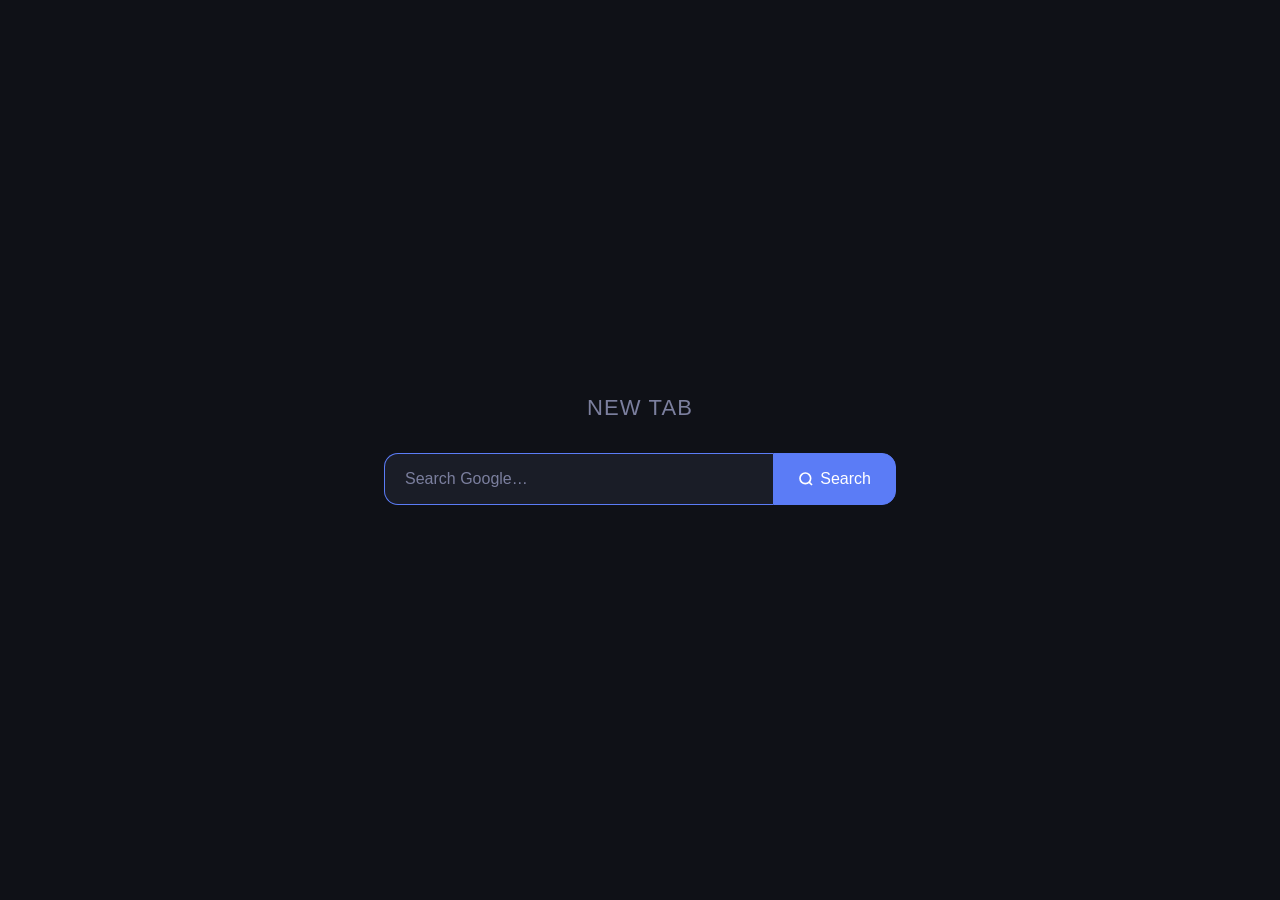
==== newtab.html @ c58df23a "Add newtab.html with Google search bar Co-authored-by: Copilot <223556219+Copilot@users.noreply.gith" ====
<!DOCTYPE html>
<html lang="en">
<head>
  <meta charset="UTF-8" />
  <meta name="viewport" content="width=device-width, initial-scale=1.0" />
  <title>New Tab</title>
  <style>
    :root {
      --bg: #0f1117;
      --surface: #1a1d27;
      --border: #2e3147;
      --text: #e8eaf6;
      --muted: #7b7f9e;
      --accent: #5b7cf6;
      --accent-hover: #7b96ff;
      --radius: 14px;
    }

    * { box-sizing: border-box; margin: 0; padding: 0; }

    body {
      background: var(--bg);
      color: var(--text);
      font-family: -apple-system, BlinkMacSystemFont, 'Segoe UI', sans-serif;
      min-height: 100vh;
      display: flex;
      flex-direction: column;
      align-items: center;
      justify-content: center;
      gap: 32px;
    }

    h1 {
      font-size: 22px;
      font-weight: 300;
      letter-spacing: 0.05em;
      color: var(--muted);
      text-transform: uppercase;
    }

    #search-form {
      display: flex;
      width: 100%;
      max-width: 560px;
      padding: 0 24px;
    }

    #search-input {
      flex: 1;
      padding: 16px 20px;
      font-size: 16px;
      background: var(--surface);
      border: 1px solid var(--border);
      border-right: none;
      border-radius: var(--radius) 0 0 var(--radius);
      color: var(--text);
      outline: none;
      transition: border-color 0.2s;
    }

    #search-input::placeholder { color: var(--muted); }
    #search-input:focus { border-color: var(--accent); }

    #search-btn {
      padding: 16px 24px;
      background: var(--accent);
      border: 1px solid var(--accent);
      border-radius: 0 var(--radius) var(--radius) 0;
      color: #fff;
      font-size: 16px;
      cursor: pointer;
      transition: background 0.2s;
      display: flex;
      align-items: center;
      gap: 6px;
    }

    #search-btn:hover { background: var(--accent-hover); }
  </style>
</head>
<body>
  <h1>New Tab</h1>
  <form id="search-form" action="https://www.google.com/search" method="GET">
    <input id="search-input" type="text" name="q" placeholder="Search Google…" autofocus autocomplete="off" />
    <button id="search-btn" type="submit">
      <svg width="16" height="16" viewBox="0 0 24 24" fill="none" stroke="currentColor" stroke-width="2.5">
        <circle cx="11" cy="11" r="8"/><line x1="21" y1="21" x2="16.65" y2="16.65"/>
      </svg>
      Search
    </button>
  </form>

  <script>
    document.addEventListener("keydown", (e) => {
      const inp = document.getElementById("search-input");
      if (document.activeElement !== inp && e.key.length === 1 && !e.ctrlKey && !e.metaKey) {
        inp.focus();
      }
    });
  </script>
</body>
</html>
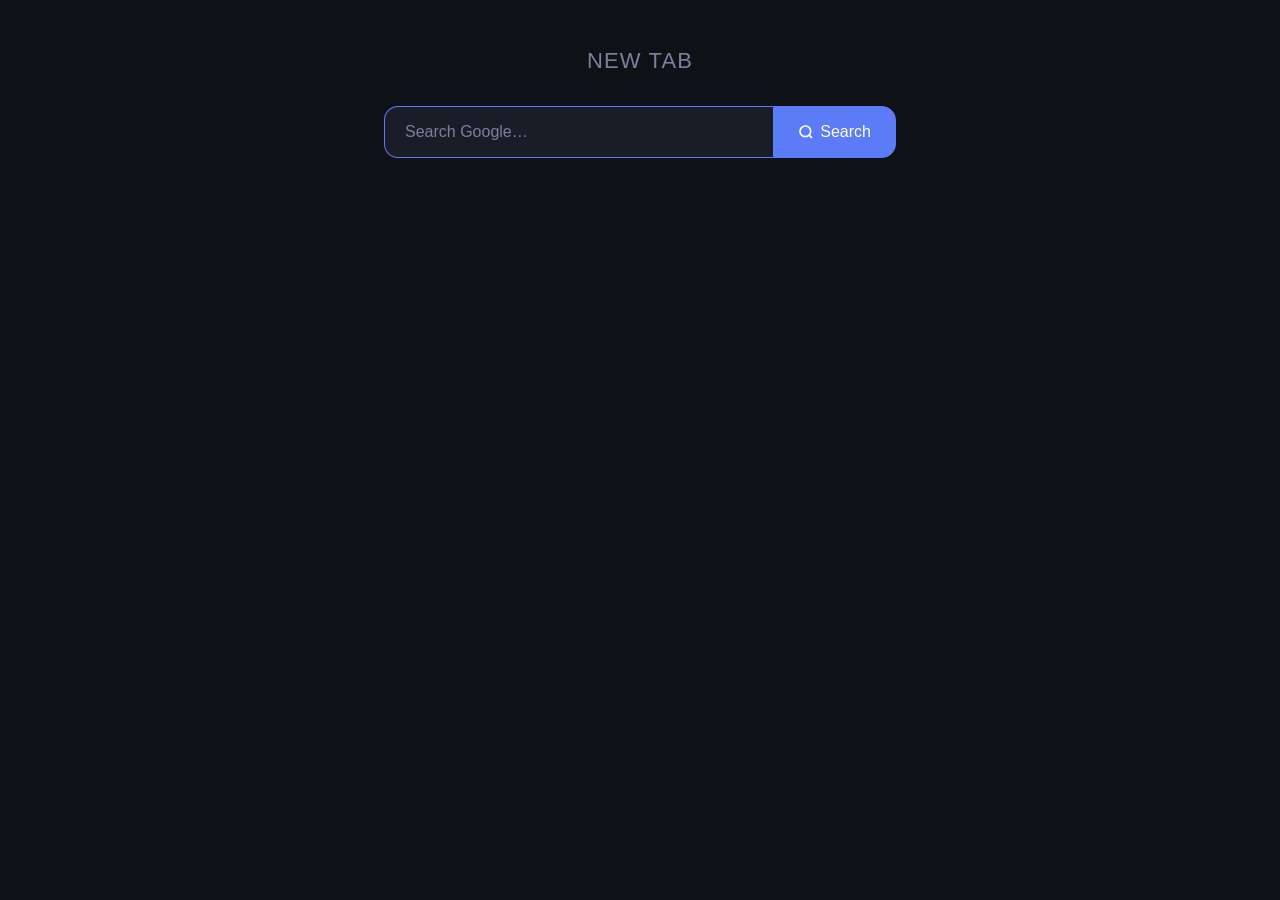
==== commit 8d2695f5: "Move newtab content to top of page Co-authored-by: Copilot <223556219+Copilot@users.noreply.github.c" ====
--- a/newtab.html
+++ b/newtab.html
@@ -26,8 +26,9 @@
       display: flex;
       flex-direction: column;
       align-items: center;
-      justify-content: center;
+      justify-content: flex-start;
       gap: 32px;
+      padding-top: 48px;
     }
 
     h1 {
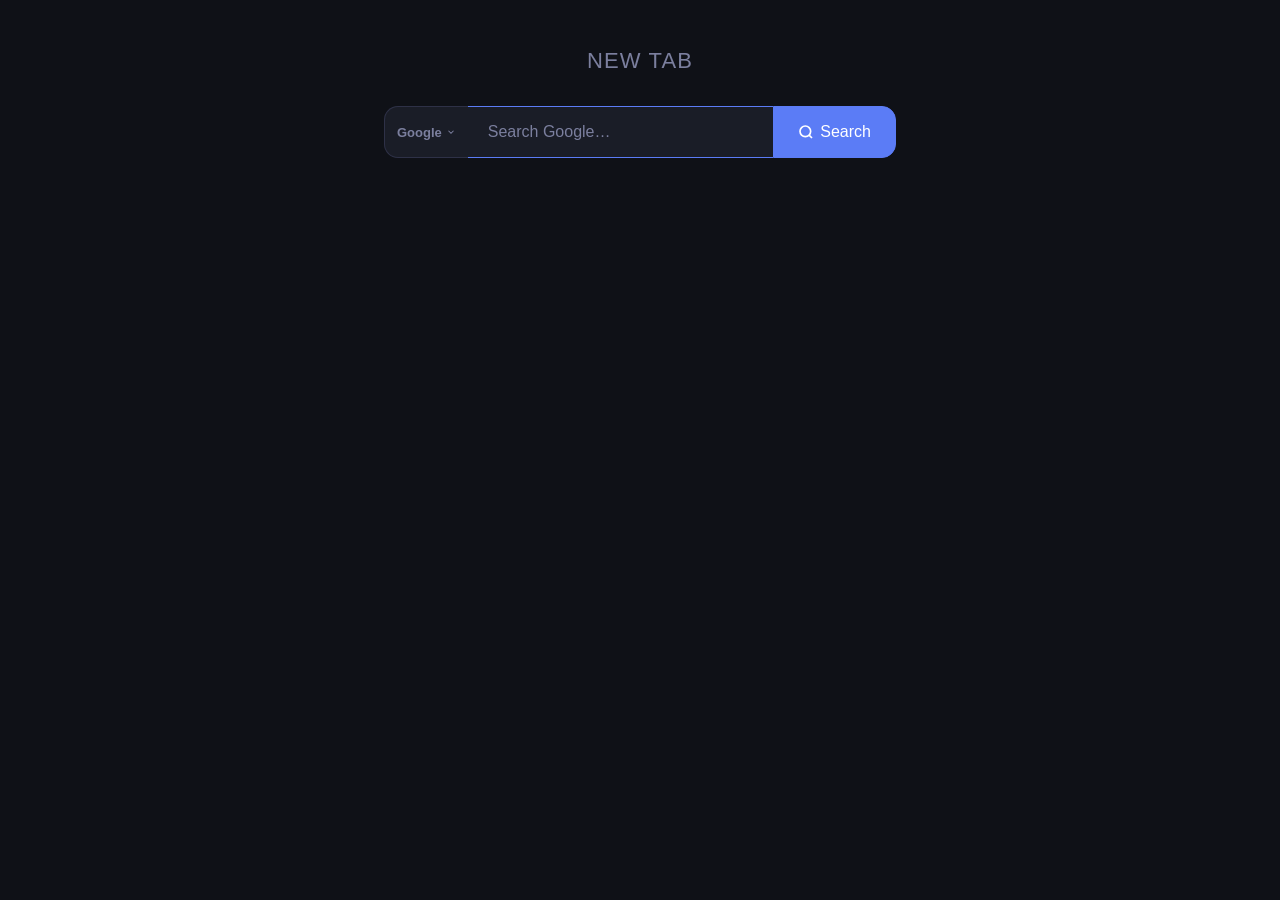
==== commit be82730a: "Add search engine selector with Google/DuckDuckGo dropdown - Default engine is Google, persists via " ====
--- a/newtab.html
+++ b/newtab.html
@@ -53,7 +53,8 @@
       background: var(--surface);
       border: 1px solid var(--border);
       border-right: none;
-      border-radius: var(--radius) 0 0 var(--radius);
+      border-left: none;
+      border-radius: 0;
       color: var(--text);
       outline: none;
       transition: border-color 0.2s;
@@ -77,11 +78,75 @@
     }
 
     #search-btn:hover { background: var(--accent-hover); }
+
+    .engine-selector {
+      position: relative;
+      flex-shrink: 0;
+    }
+
+    #engine-btn {
+      height: 100%;
+      padding: 16px 12px;
+      background: var(--surface);
+      border: 1px solid var(--border);
+      border-right: none;
+      border-radius: var(--radius) 0 0 var(--radius);
+      color: var(--muted);
+      font-size: 13px;
+      font-weight: 600;
+      cursor: pointer;
+      display: flex;
+      align-items: center;
+      gap: 4px;
+      white-space: nowrap;
+      transition: color 0.2s, background 0.2s;
+    }
+
+    #engine-btn:hover { color: var(--text); background: var(--border); }
+
+    .engine-dropdown {
+      position: absolute;
+      top: calc(100% + 4px);
+      left: 0;
+      background: var(--surface);
+      border: 1px solid var(--border);
+      border-radius: var(--radius);
+      overflow: hidden;
+      z-index: 100;
+      min-width: 150px;
+      box-shadow: 0 4px 16px rgba(0,0,0,0.4);
+    }
+
+    .engine-dropdown button {
+      display: block;
+      width: 100%;
+      padding: 10px 16px;
+      background: none;
+      border: none;
+      color: var(--text);
+      font-size: 14px;
+      text-align: left;
+      cursor: pointer;
+    }
+
+    .engine-dropdown button:hover { background: var(--border); }
+    .engine-dropdown button.active { color: var(--accent); }
+    .engine-dropdown.hidden { display: none; }
   </style>
 </head>
 <body>
   <h1>New Tab</h1>
   <form id="search-form" action="https://www.google.com/search" method="GET">
+    <div class="engine-selector">
+      <button type="button" id="engine-btn">
+        <span id="engine-label">Google</span>
+        <svg width="10" height="10" viewBox="0 0 24 24" fill="none" stroke="currentColor" stroke-width="2.5"><polyline points="6 9 12 15 18 9"/></svg>
+      </button>
+      <div id="engine-dropdown" class="engine-dropdown hidden">
+        <button type="button" id="opt-google" onclick="setEngine('google')">Google</button>
+        <button type="button" id="opt-duckduckgo" onclick="setEngine('duckduckgo')">DuckDuckGo</button>
+      </div>
+    </div>
     <input id="search-input" type="text" name="q" placeholder="Search Google…" autofocus autocomplete="off" />
     <button id="search-btn" type="submit">
       <svg width="16" height="16" viewBox="0 0 24 24" fill="none" stroke="currentColor" stroke-width="2.5">
@@ -92,6 +157,35 @@
   </form>
 
   <script>
+    const ENGINES = {
+      google:     { action: 'https://www.google.com/search', placeholder: 'Search Google…',     label: 'Google' },
+      duckduckgo: { action: 'https://duckduckgo.com/',       placeholder: 'Search DuckDuckGo…', label: 'DuckDuckGo' }
+    };
+
+    function setEngine(name) {
+      const engine = ENGINES[name];
+      document.getElementById('search-form').action = engine.action;
+      document.getElementById('search-input').placeholder = engine.placeholder;
+      document.getElementById('engine-label').textContent = engine.label;
+      document.getElementById('engine-dropdown').classList.add('hidden');
+      document.querySelectorAll('.engine-dropdown button').forEach(b => b.classList.remove('active'));
+      const opt = document.getElementById('opt-' + name);
+      if (opt) opt.classList.add('active');
+      localStorage.setItem('searchEngine', name);
+    }
+
+    document.getElementById('engine-btn').addEventListener('click', () => {
+      document.getElementById('engine-dropdown').classList.toggle('hidden');
+    });
+
+    document.addEventListener('click', (e) => {
+      if (!e.target.closest('.engine-selector')) {
+        document.getElementById('engine-dropdown').classList.add('hidden');
+      }
+    });
+
+    setEngine(localStorage.getItem('searchEngine') || 'google');
+
     document.addEventListener("keydown", (e) => {
       const inp = document.getElementById("search-input");
       if (document.activeElement !== inp && e.key.length === 1 && !e.ctrlKey && !e.metaKey) {
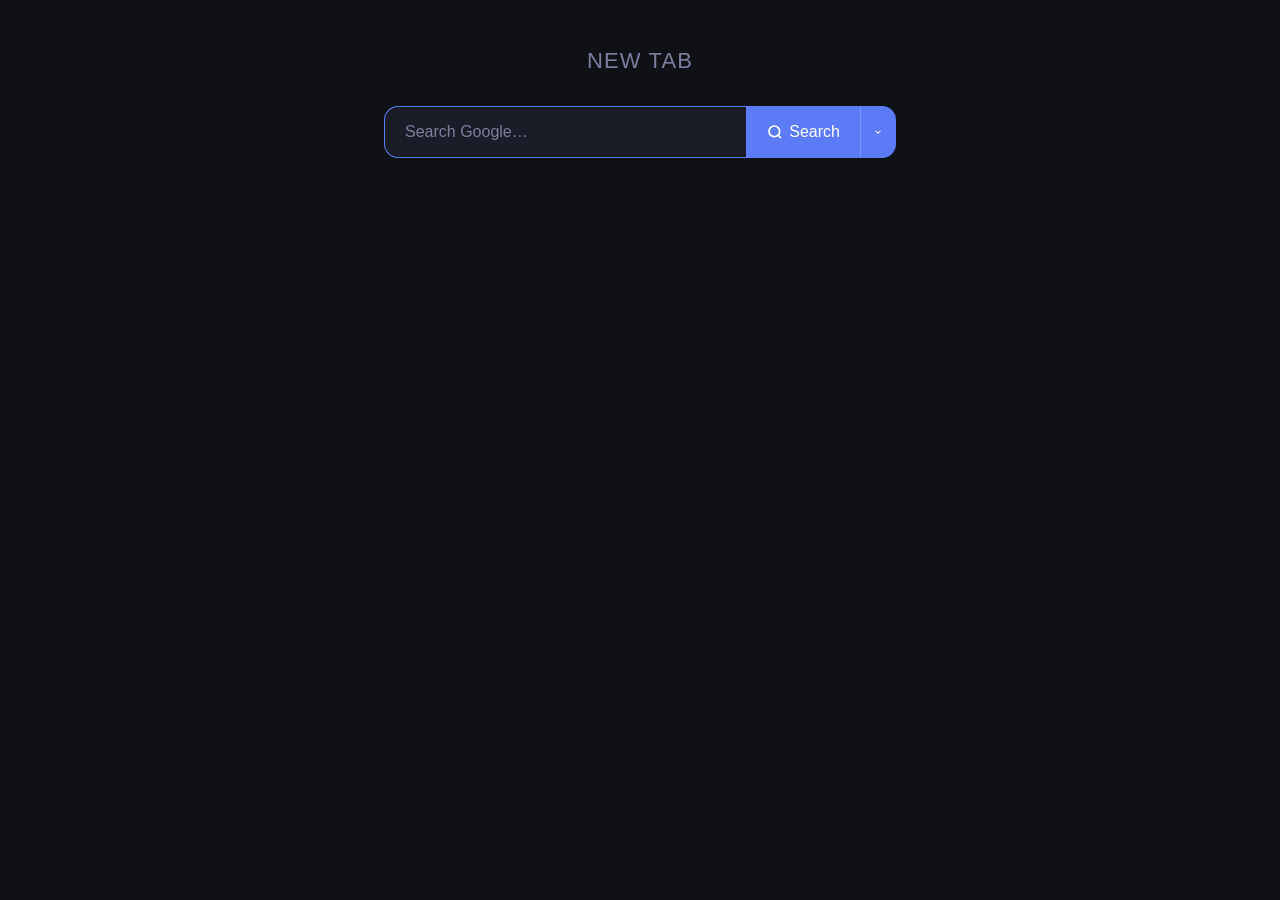
==== commit 02c9ae59: "Move engine selector to split button on right side of search bar Co-authored-by: Copilot <223556219+" ====
--- a/newtab.html
+++ b/newtab.html
@@ -53,8 +53,7 @@
       background: var(--surface);
       border: 1px solid var(--border);
       border-right: none;
-      border-left: none;
-      border-radius: 0;
+      border-radius: var(--radius) 0 0 var(--radius);
       color: var(--text);
       outline: none;
       transition: border-color 0.2s;
@@ -63,11 +62,18 @@
     #search-input::placeholder { color: var(--muted); }
     #search-input:focus { border-color: var(--accent); }
 
+    .engine-selector {
+      position: relative;
+      flex-shrink: 0;
+      display: flex;
+    }
+
     #search-btn {
-      padding: 16px 24px;
+      padding: 16px 20px;
       background: var(--accent);
       border: 1px solid var(--accent);
-      border-radius: 0 var(--radius) var(--radius) 0;
+      border-right: none;
+      border-radius: 0;
       color: #fff;
       font-size: 16px;
       cursor: pointer;
@@ -77,37 +83,28 @@
       gap: 6px;
     }
 
-    #search-btn:hover { background: var(--accent-hover); }
-
-    .engine-selector {
-      position: relative;
-      flex-shrink: 0;
-    }
+    #search-btn:hover { background: var(--accent-hover); border-color: var(--accent-hover); }
 
     #engine-btn {
-      height: 100%;
       padding: 16px 12px;
-      background: var(--surface);
-      border: 1px solid var(--border);
-      border-right: none;
-      border-radius: var(--radius) 0 0 var(--radius);
-      color: var(--muted);
+      background: var(--accent);
+      border: 1px solid var(--accent);
+      border-left: 1px solid rgba(255,255,255,0.2);
+      border-radius: 0 var(--radius) var(--radius) 0;
+      color: #fff;
       font-size: 13px;
-      font-weight: 600;
       cursor: pointer;
       display: flex;
       align-items: center;
-      gap: 4px;
-      white-space: nowrap;
-      transition: color 0.2s, background 0.2s;
+      transition: background 0.2s;
     }
 
-    #engine-btn:hover { color: var(--text); background: var(--border); }
+    #engine-btn:hover { background: var(--accent-hover); }
 
     .engine-dropdown {
       position: absolute;
       top: calc(100% + 4px);
-      left: 0;
+      right: 0;
       background: var(--surface);
       border: 1px solid var(--border);
       border-radius: var(--radius);
@@ -137,9 +134,15 @@
 <body>
   <h1>New Tab</h1>
   <form id="search-form" action="https://www.google.com/search" method="GET">
+    <input id="search-input" type="text" name="q" placeholder="Search Google…" autofocus autocomplete="off" />
     <div class="engine-selector">
+      <button id="search-btn" type="submit">
+        <svg width="16" height="16" viewBox="0 0 24 24" fill="none" stroke="currentColor" stroke-width="2.5">
+          <circle cx="11" cy="11" r="8"/><line x1="21" y1="21" x2="16.65" y2="16.65"/>
+        </svg>
+        Search
+      </button>
       <button type="button" id="engine-btn">
-        <span id="engine-label">Google</span>
         <svg width="10" height="10" viewBox="0 0 24 24" fill="none" stroke="currentColor" stroke-width="2.5"><polyline points="6 9 12 15 18 9"/></svg>
       </button>
       <div id="engine-dropdown" class="engine-dropdown hidden">
@@ -147,13 +150,6 @@
         <button type="button" id="opt-duckduckgo" onclick="setEngine('duckduckgo')">DuckDuckGo</button>
       </div>
     </div>
-    <input id="search-input" type="text" name="q" placeholder="Search Google…" autofocus autocomplete="off" />
-    <button id="search-btn" type="submit">
-      <svg width="16" height="16" viewBox="0 0 24 24" fill="none" stroke="currentColor" stroke-width="2.5">
-        <circle cx="11" cy="11" r="8"/><line x1="21" y1="21" x2="16.65" y2="16.65"/>
-      </svg>
-      Search
-    </button>
   </form>
 
   <script>
@@ -166,7 +162,6 @@
       const engine = ENGINES[name];
       document.getElementById('search-form').action = engine.action;
       document.getElementById('search-input').placeholder = engine.placeholder;
-      document.getElementById('engine-label').textContent = engine.label;
       document.getElementById('engine-dropdown').classList.add('hidden');
       document.querySelectorAll('.engine-dropdown button').forEach(b => b.classList.remove('active'));
       const opt = document.getElementById('opt-' + name);
